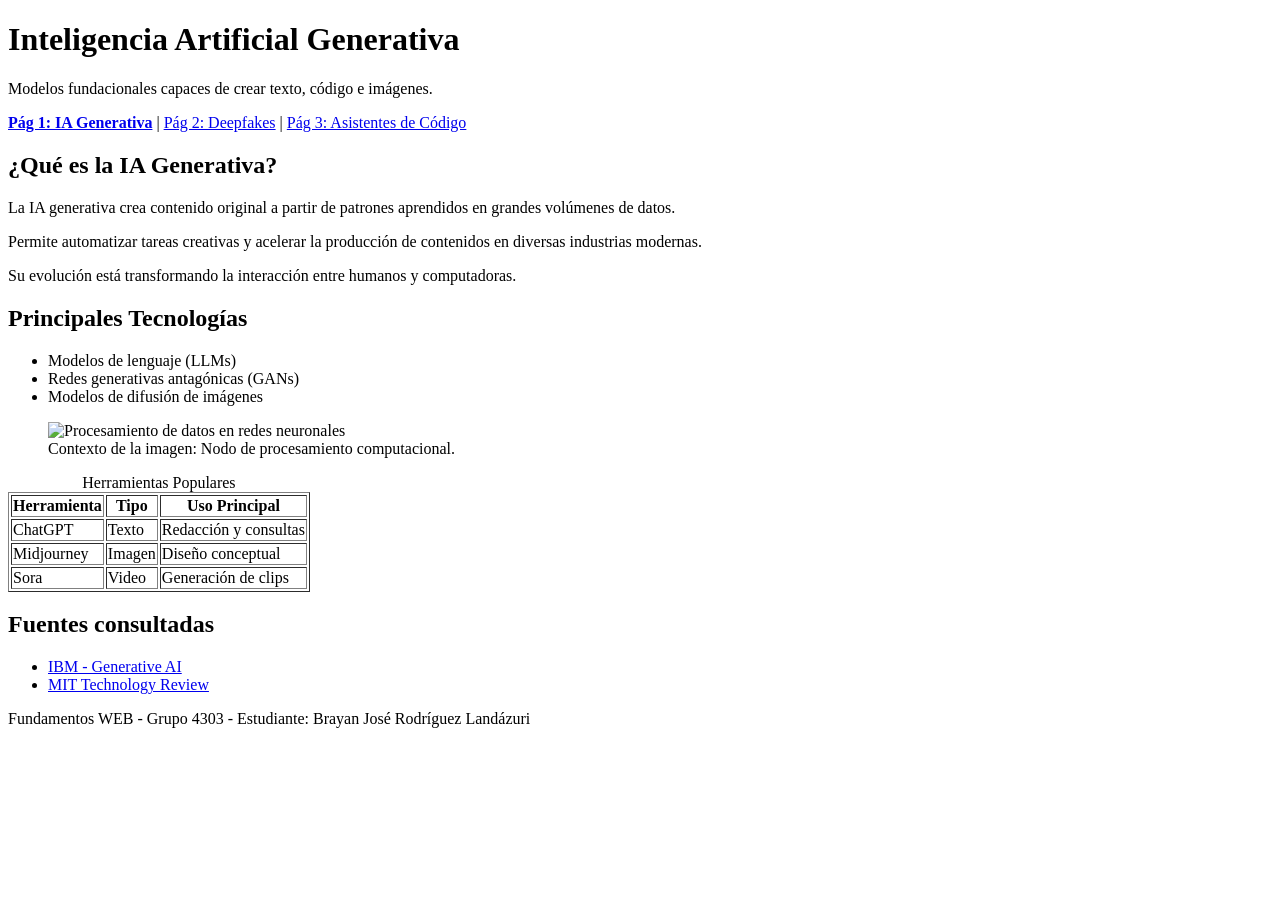
==== index.html @ 2a25f371 "Crea estructura inicial del tema" ====
<!DOCTYPE html>
<html lang="es">
<head>
    <meta charset="UTF-8">
    <meta name="viewport" content="width=device-width, initial-scale=1.0">
    <title>IA Generativa - Inicio</title>
</head>
<body>
    <header>
        <h1>Inteligencia Artificial Generativa</h1>
        <p>Modelos fundacionales capaces de crear texto, código e imágenes.</p>
    </header>
    <nav>
        <a href="index.html"><strong>Pág 1: IA Generativa</strong></a> | 
        <a href="tema2.html">Pág 2: Deepfakes</a> | 
        <a href="tema3.html">Pág 3: Asistentes de Código</a>
    </nav>
    <main>
        <section>
            <h2>¿Qué es la IA Generativa?</h2>
            <p>La IA generativa crea contenido original a partir de patrones aprendidos en grandes volúmenes de datos.</p>
            <p>Permite automatizar tareas creativas y acelerar la producción de contenidos en diversas industrias modernas.</p>
            <p>Su evolución está transformando la interacción entre humanos y computadoras.</p>
        </section>
        <section>
            <h2>Principales Tecnologías</h2>
            <ul>
                <li>Modelos de lenguaje (LLMs)</li>
                <li>Redes generativas antagónicas (GANs)</li>
                <li>Modelos de difusión de imágenes</li>
            </ul>
            <figure>
                <img src="img/tema1.jpg" alt="Procesamiento de datos en redes neuronales">
                <figcaption>Contexto de la imagen: Nodo de procesamiento computacional.</figcaption>
            </figure>
            <table border="1">
                <caption>Herramientas Populares</caption>
                <thead>
                    <tr><th>Herramienta</th><th>Tipo</th><th>Uso Principal</th></tr>
                </thead>
                <tbody>
                    <tr><td>ChatGPT</td><td>Texto</td><td>Redacción y consultas</td></tr>
                    <tr><td>Midjourney</td><td>Imagen</td><td>Diseño conceptual</td></tr>
                    <tr><td>Sora</td><td>Video</td><td>Generación de clips</td></tr>
                </tbody>
            </table>
        </section>
        <section>
            <h2>Fuentes consultadas</h2>
            <ul>
                <li><a href="https://ibm.com" target="_blank">IBM - Generative AI</a></li>
                <li><a href="https://technologyreview.com" target="_blank">MIT Technology Review</a></li>
            </ul>
        </section>
    </main>
    <footer><p>Fundamentos WEB - Grupo 4303 - Estudiante: Brayan José Rodríguez Landázuri</p></footer>
</body>
</html>
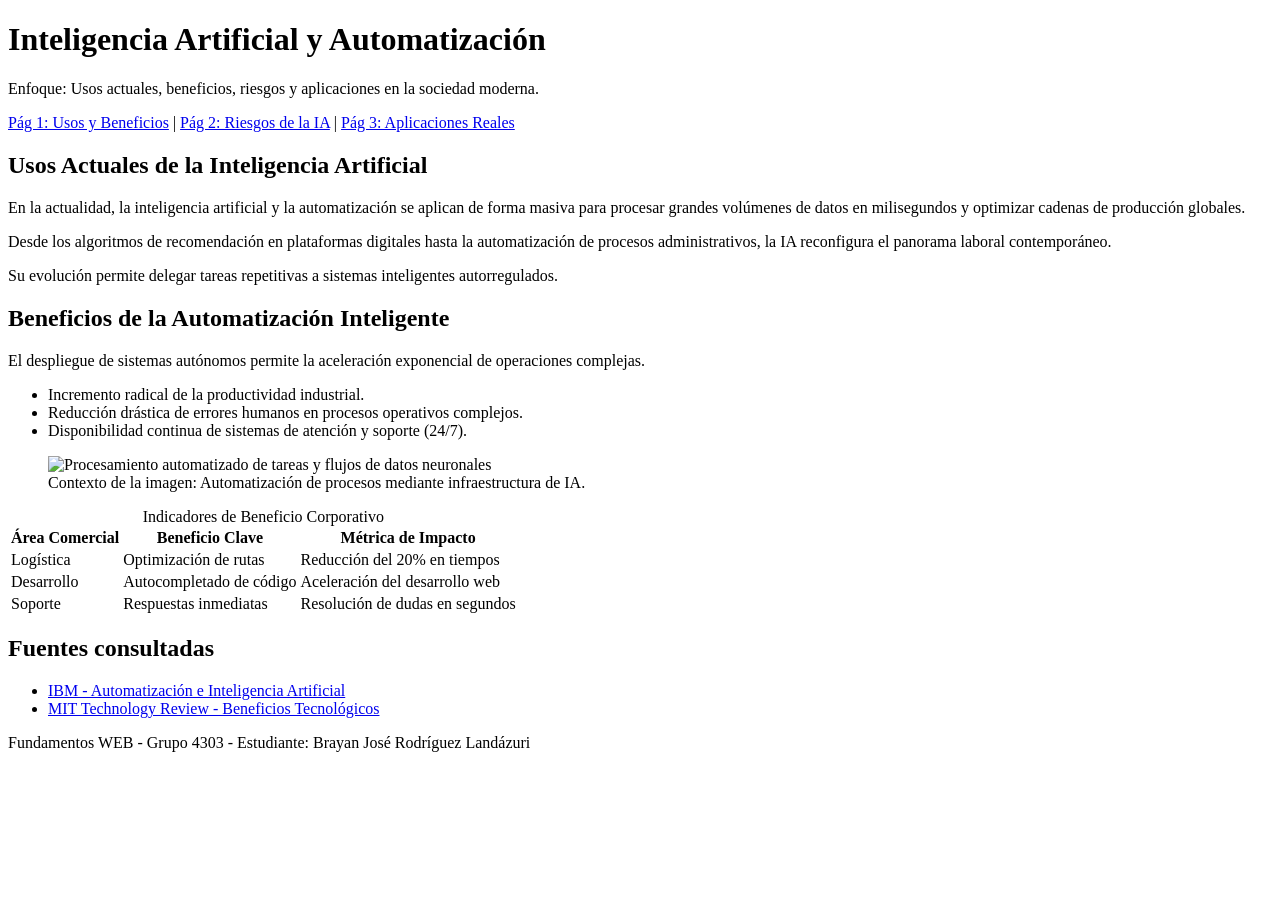
==== commit 324e0ca5: "Update HTML structure and content for automation theme" ====
--- a/index.html
+++ b/index.html
@@ -3,56 +3,71 @@
 <head>
     <meta charset="UTF-8">
     <meta name="viewport" content="width=device-width, initial-scale=1.0">
-    <title>IA Generativa - Inicio</title>
+    <title>IA y Automatización - Inicio</title>
+    <link rel="stylesheet" href="css/styles.css">
 </head>
 <body>
-    <header>
-        <h1>Inteligencia Artificial Generativa</h1>
-        <p>Modelos fundacionales capaces de crear texto, código e imágenes.</p>
+    <header class="site-header">
+        <h1 class="site-header__title">Inteligencia Artificial y Automatización</h1>
+        <p class="site-header__intro">Enfoque: Usos actuales, beneficios, riesgos y aplicaciones en la sociedad moderna.</p>
     </header>
-    <nav>
-        <a href="index.html"><strong>Pág 1: IA Generativa</strong></a> | 
-        <a href="tema2.html">Pág 2: Deepfakes</a> | 
-        <a href="tema3.html">Pág 3: Asistentes de Código</a>
+    
+    <nav class="main-nav">
+        <a href="index.html" class="main-nav__link main-nav__link--active">Pág 1: Usos y Beneficios</a> | 
+        <a href="tema2.html" class="main-nav__link">Pág 2: Riesgos de la IA</a> | 
+        <a href="tema3.html" class="main-nav__link">Pág 3: Aplicaciones Reales</a>
     </nav>
-    <main>
-        <section>
-            <h2>¿Qué es la IA Generativa?</h2>
-            <p>La IA generativa crea contenido original a partir de patrones aprendidos en grandes volúmenes de datos.</p>
-            <p>Permite automatizar tareas creativas y acelerar la producción de contenidos en diversas industrias modernas.</p>
-            <p>Su evolución está transformando la interacción entre humanos y computadoras.</p>
+
+    <main class="site-main">
+        <section class="topic-section">
+            <h2>Usos Actuales de la Inteligencia Artificial</h2>
+            <p>En la actualidad, la inteligencia artificial y la automatización se aplican de forma masiva para procesar grandes volúmenes de datos en milisegundos y optimizar cadenas de producción globales.</p>
+            <p>Desde los algoritmos de recomendación en plataformas digitales hasta la automatización de procesos administrativos, la IA reconfigura el panorama laboral contemporáneo.</p>
+            <p>Su evolución permite delegar tareas repetitivas a sistemas inteligentes autorregulados.</p>
         </section>
-        <section>
-            <h2>Principales Tecnologías</h2>
+
+        <section class="topic-section">
+            <h2>Beneficios de la Automatización Inteligente</h2>
+            <p>El despliegue de sistemas autónomos permite la aceleración exponencial de operaciones complejas.</p>
             <ul>
-                <li>Modelos de lenguaje (LLMs)</li>
-                <li>Redes generativas antagónicas (GANs)</li>
-                <li>Modelos de difusión de imágenes</li>
+                <li>Incremento radical de la productividad industrial.</li>
+                <li>Reducción drástica de errores humanos en procesos operativos complejos.</li>
+                <li>Disponibilidad continua de sistemas de atención y soporte (24/7).</li>
             </ul>
-            <figure>
-                <img src="img/tema1.jpg" alt="Procesamiento de datos en redes neuronales">
-                <figcaption>Contexto de la imagen: Nodo de procesamiento computacional.</figcaption>
+            <figure class="topic-figure">
+                <img src="img/tema1.jpg" alt="Procesamiento automatizado de tareas y flujos de datos neuronales">
+                <figcaption>Contexto de la imagen: Automatización de procesos mediante infraestructura de IA.</figcaption>
             </figure>
-            <table border="1">
-                <caption>Herramientas Populares</caption>
+            
+            <table class="data-table">
+                <caption>Indicadores de Beneficio Corporativo</caption>
                 <thead>
-                    <tr><th>Herramienta</th><th>Tipo</th><th>Uso Principal</th></tr>
+                    <tr>
+                        <th>Área Comercial</th>
+                        <th>Beneficio Clave</th>
+                        <th>Métrica de Impacto</th>
+                    </tr>
                 </thead>
                 <tbody>
-                    <tr><td>ChatGPT</td><td>Texto</td><td>Redacción y consultas</td></tr>
-                    <tr><td>Midjourney</td><td>Imagen</td><td>Diseño conceptual</td></tr>
-                    <tr><td>Sora</td><td>Video</td><td>Generación de clips</td></tr>
+                    <tr><td>Logística</td><td>Optimización de rutas</td><td>Reducción del 20% en tiempos</td></tr>
+                    <tr><td>Desarrollo</td><td>Autocompletado de código</td><td>Aceleración del desarrollo web</td></tr>
+                    <tr><td>Soporte</td><td>Respuestas inmediatas</td><td>Resolución de dudas en segundos</td></tr>
                 </tbody>
             </table>
         </section>
-        <section>
+
+        <section class="topic-section">
             <h2>Fuentes consultadas</h2>
-            <ul>
-                <li><a href="https://ibm.com" target="_blank">IBM - Generative AI</a></li>
-                <li><a href="https://technologyreview.com" target="_blank">MIT Technology Review</a></li>
+            <ul class="sources-list">
+                <li><a href="https://ibm.com" target="_blank" class="external-link">IBM - Automatización e Inteligencia Artificial</a></li>
+                <li><a href="https://technologyreview.com" target="_blank" class="external-link">MIT Technology Review - Beneficios Tecnológicos</a></li>
             </ul>
         </section>
     </main>
-    <footer><p>Fundamentos WEB - Grupo 4303 - Estudiante: Brayan José Rodríguez Landázuri</p></footer>
+
+    <footer class="site-footer">
+        <p>Fundamentos WEB - Grupo 4303 - Estudiante: Brayan José Rodríguez Landázuri</p>
+    </footer>
 </body>
 </html>
+
